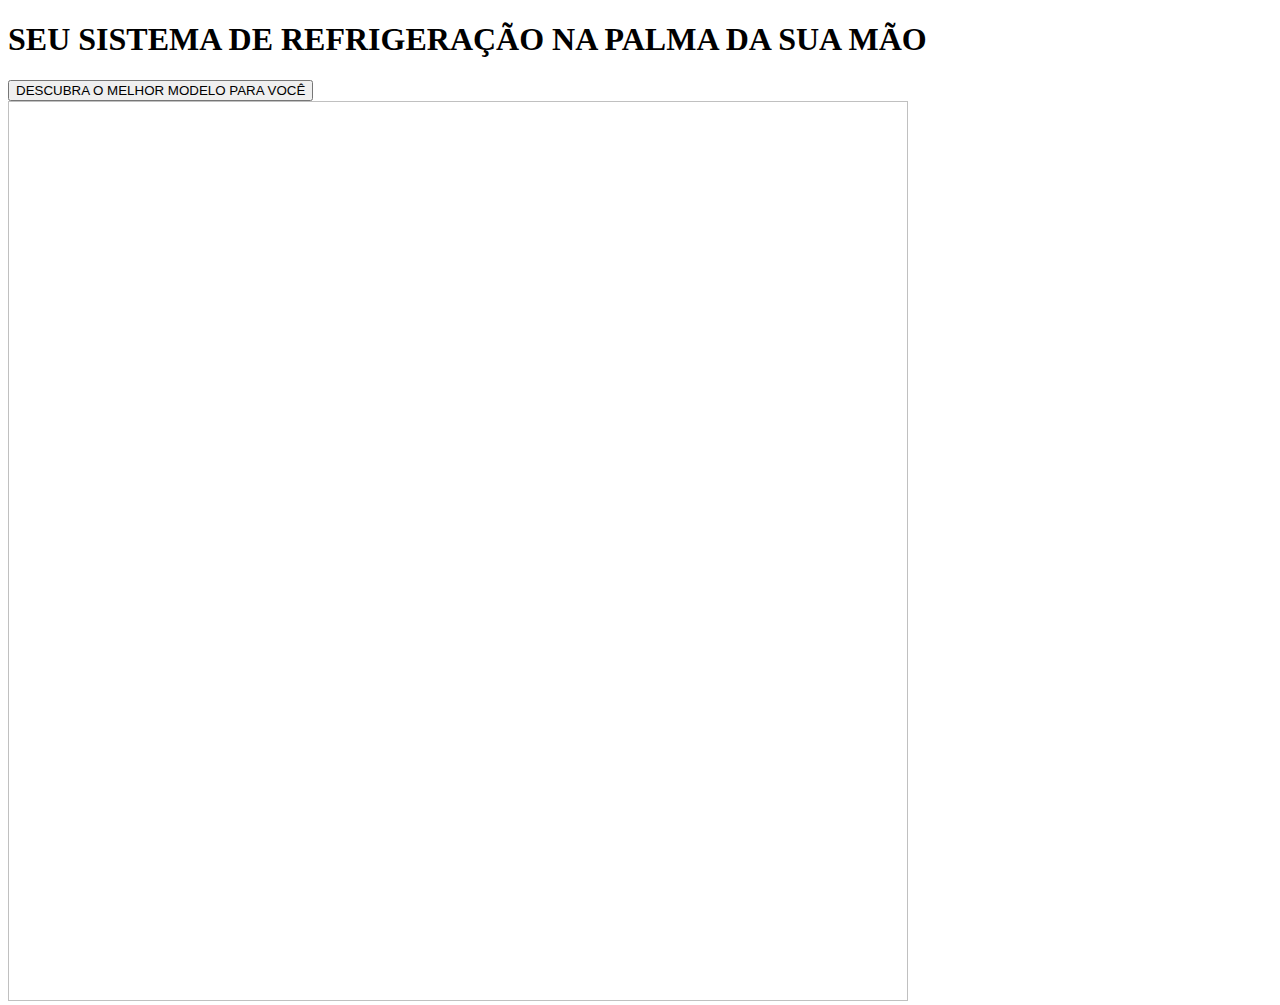
==== src/main/resources/templates/index.html @ 12dc122b "Criação de todos html e começo de estilização do site" ====
<!DOCTYPE html>

<html xmlns="http://www.w3.org/1999/xhtml" xmlns:th="http://www.thymeleaf.org" style="height: 100%;">
    <head>
        <title>EletroClima - Home</title>
        <meta charset="UTF-8"/>
        <meta name="viewport" content="width=device-width, initial-scale=1.0"/>
        
        <!--Estilização da página-->
        <link rel="stylesheet" th:href="@{/bootstrap/css/bootstrap.min.css}"/>
        <link rel="stylesheet" th:href="@{/css/styleIndex.css}"/>
        
        <!--Fontes da página-->
        <link rel="preconnect" href="https://fonts.googleapis.com"/>
        <link rel="preconnect" href="https://fonts.gstatic.com" crossorigin=""/>
        <link href="https://fonts.googleapis.com/css2?family=Bowlby+One+SC&display=swap" rel="stylesheet"/>
    
    </head>
    <body style="height: 100%;">

        <header th:insert="cabecalho.html"></header>

        <main>

            <div class="container">

                <div class="row">
                    <div class="col-sm-6" id="colLeft">
                        <div id="conteudoEsquerdo">
                            <h1>SEU SISTEMA DE REFRIGERAÇÃO NA PALMA DA SUA MÃO</h1>
                            <button id="btnIndex">DESCUBRA O MELHOR MODELO PARA VOCÊ</button>
                        </div>
                    </div>

                    <div class="col-sm-6">
                        <img th:src="@{/images/paginaInicial.png}" style="height:900px; width:900px;"/>
                    </div>
                </div>
            </div>
        </main>
    </body>
</html>
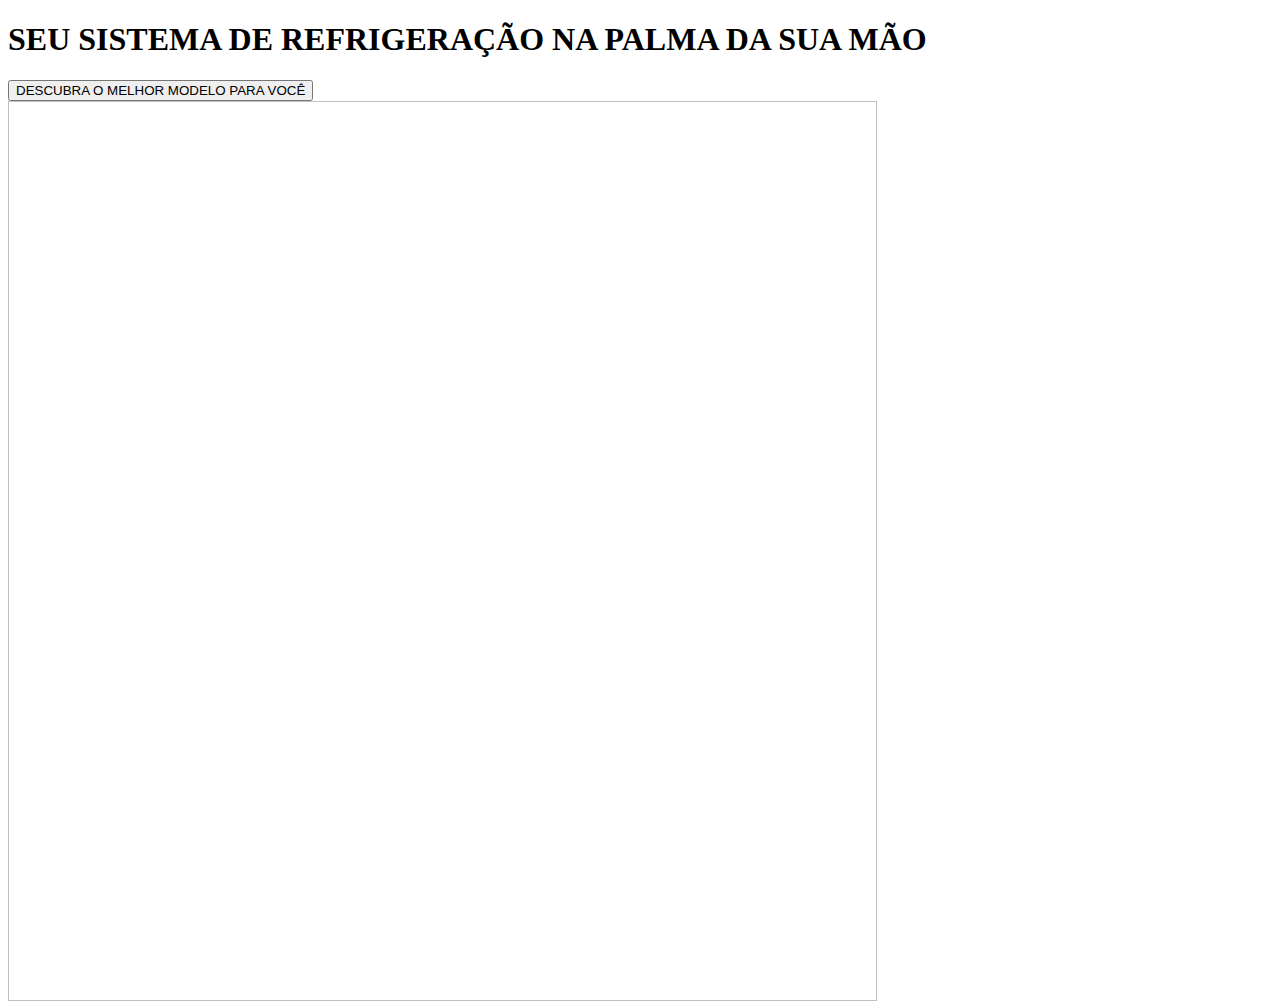
==== commit da1acdc3: "Estilização página inicial e pagina de calculo" ====
--- a/src/main/resources/templates/index.html
+++ b/src/main/resources/templates/index.html
@@ -33,7 +33,7 @@
                     </div>
 
                     <div class="col-sm-6">
-                        <img th:src="@{/images/paginaInicial.png}" style="height:900px; width:900px;"/>
+                        <img th:src="@{/images/paginaInicial.png}" style="height:900px; width:869px;"/>
                     </div>
                 </div>
             </div>
